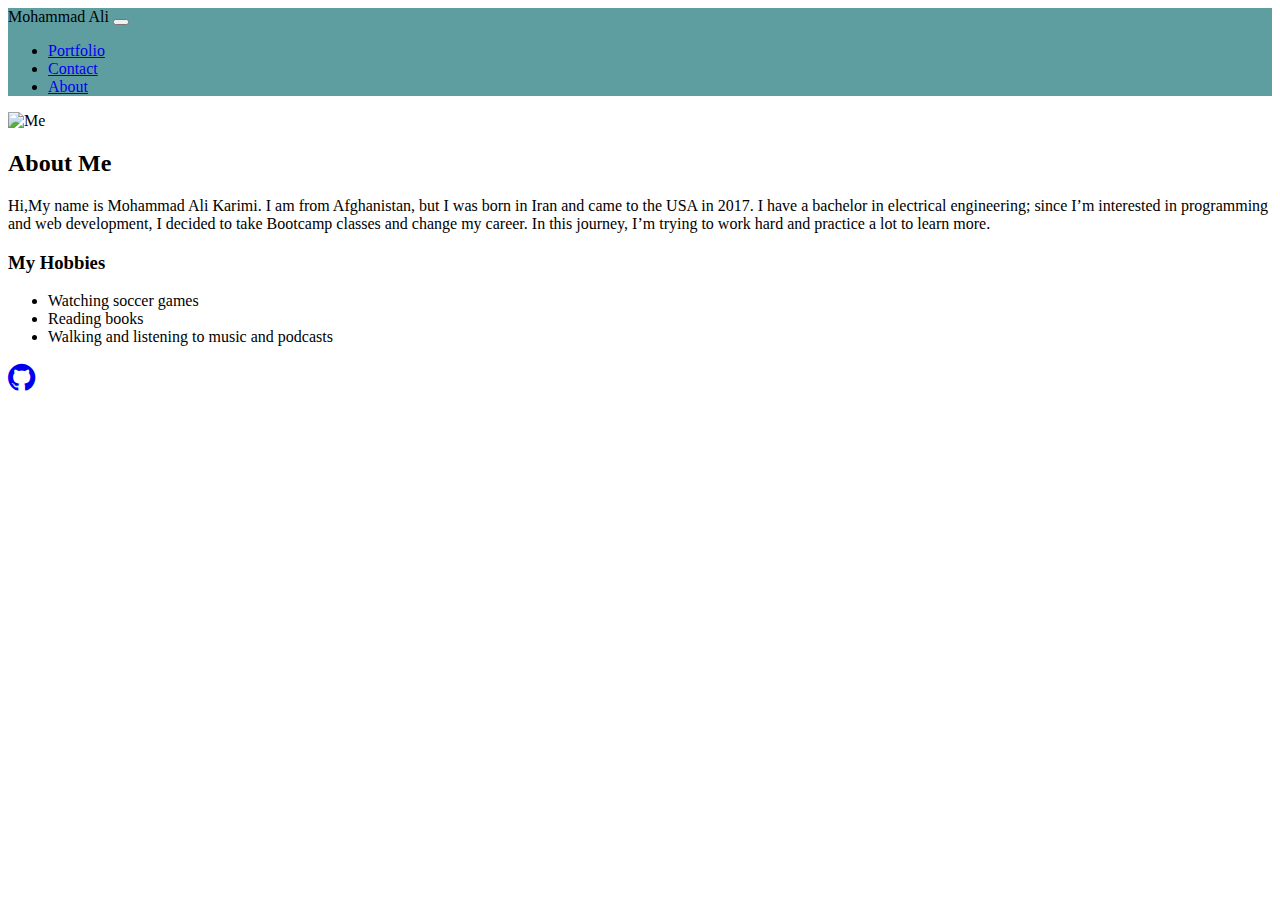
==== index.html @ 04e9d2ff "create Abut page" ====
<!DOCTYPE html>
<html lang="en">
  <head>
    <meta charset="UTF-8">
    <meta name="viewport" content="width=device-width, initial-scale=1.0">
    <title>About Me</title>
    <link rel="stylesheet" href="https://cdn.jsdelivr.net/npm/bootstrap@4.5.3/dist/css/bootstrap.min.css" integrity="sha384-TX8t27EcRE3e/ihU7zmQxVncDAy5uIKz4rEkgIXeMed4M0jlfIDPvg6uqKI2xXr2" crossorigin="anonymous">

    <link rel="stylesheet" href="https://stackpath.bootstrapcdn.com/font-awesome/4.7.0/css/font-awesome.min.css">
    
    <link rel="stylesheet" href="style.css">
  </head>
  <body>
    <nav class="navbar navbar-expand-lg navbar-dark" style="background-color: cadetblue;">
      <span class="navbar-brand mb-0 h1">Mohammad Ali</span> 
      <button class="navbar-toggler" type="button" data-toggle="collapse" data-target="#navbarNav" aria-controls="navbarNav"    aria-expanded="false" aria-label="Toggle navigation">
      <span class="navbar-toggler-icon"></span>
      </button>
      <div class="collapse navbar-collapse" id="navbarNav">
        <ul class="navbar-nav">
          <li class="nav-item active">
            <a class="nav-link" href="#">Portfolio</a>
          </li>
          <li class="nav-item">
            <a class="nav-link" href="#">Contact</a>
          </li>
          <li class="nav-item">
            <a class="nav-link" href="#">About</a>
          </li>
        </ul>
      </div>
    </nav>

    <div class="container mt-5">

      <div class="row mb-3">
        <div class="col-md-4">
          <img src="assets/Images/DSC_1142.JPG" alt="Me" class="img-fluid" > 
        </div>
        <div class="col-md-8">
          <h2>About Me</h2>
          <p>Hi,My name is Mohammad Ali Karimi. I am from Afghanistan, but I was born in Iran and came to the USA in 2017. I have a bachelor in electrical engineering; since I’m interested in programming and web development, I decided to take Bootcamp classes and change my career. In this journey, I’m trying to work hard and practice a lot to learn more.
          </p>
        </div>
      </div>
      
      <div class="row mb-3">
        <div class="col-md-12">
          <h3>My Hobbies</h3>
          <div>
            <ul>
              <li>Watching soccer games</li>
              <li>Reading books</li>
              <li>Walking and listening to music and podcasts</li>
            </ul>
          </div>
        </div>
      </div>

    </div> <!-- /.container -->

    <div class="container-fluid bg-dark p-1 text-light text-center">
      <a href="https://github.com/karimi65" target="_blank" title="Mohammad-Ali's Github Account">
          <i class="fa fa-github fa-2x" aria-hidden="true"></i>
      </a>
  </div>  


      
  </body>
</html>
---- style.css ----
body {
    background-image: url();
    background-size: cover;
}


.contact {
    background: rgba(0, 0, 0, .6);
    color: white;
    margin-top: 100px;
    padding: 20px;
}
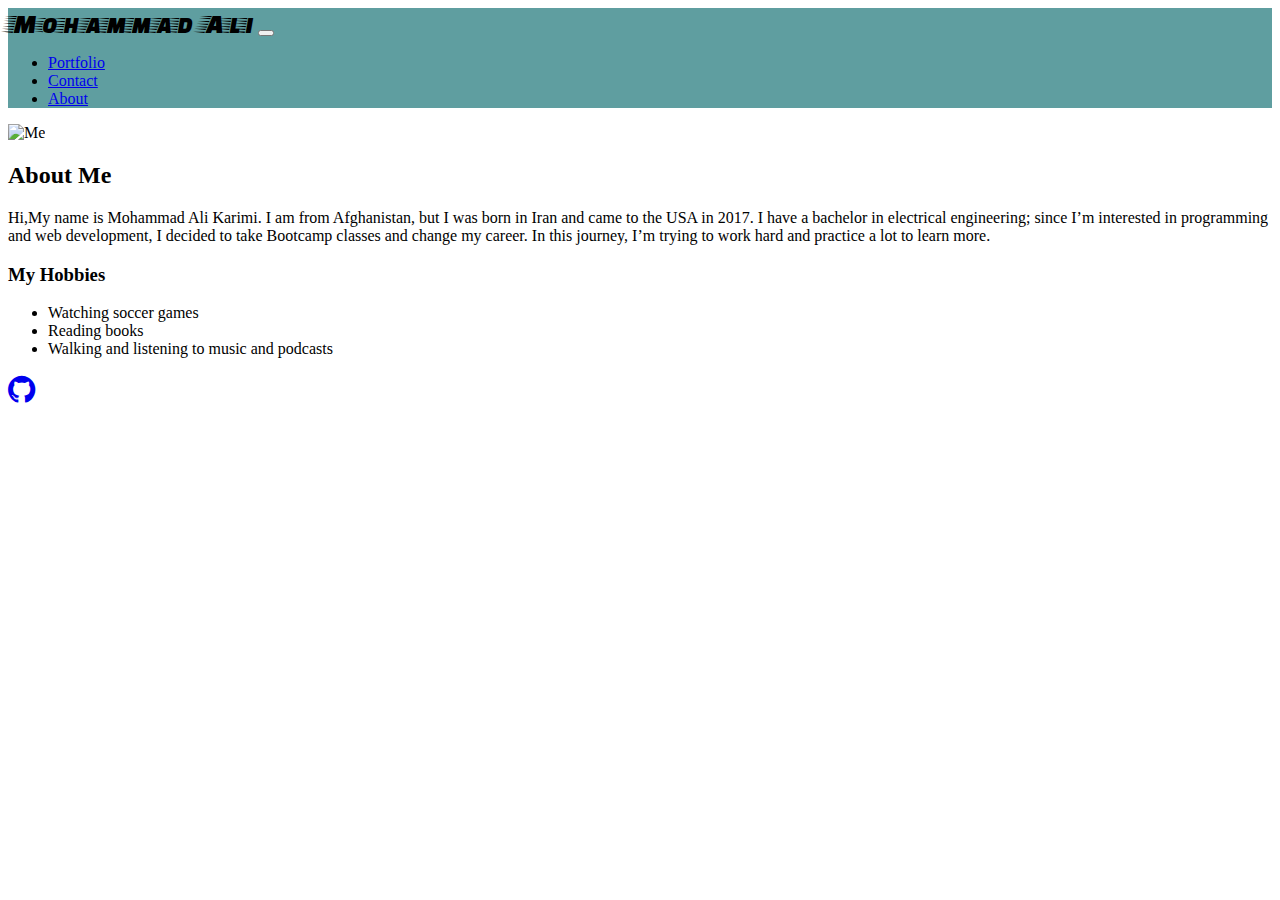
==== commit 27cdd1eb: "google-font for navbar-brand" ====
--- a/index.html
+++ b/index.html
@@ -7,31 +7,34 @@
     <link rel="stylesheet" href="https://cdn.jsdelivr.net/npm/bootstrap@4.5.3/dist/css/bootstrap.min.css" integrity="sha384-TX8t27EcRE3e/ihU7zmQxVncDAy5uIKz4rEkgIXeMed4M0jlfIDPvg6uqKI2xXr2" crossorigin="anonymous">
 
     <link rel="stylesheet" href="https://stackpath.bootstrapcdn.com/font-awesome/4.7.0/css/font-awesome.min.css">
+
+    <link rel="preconnect" href="https://fonts.gstatic.com">
+<link href="https://fonts.googleapis.com/css2?family=Faster+One&display=swap" rel="stylesheet">
     
     <link rel="stylesheet" href="style.css">
   </head>
   <body>
     <nav class="navbar navbar-expand-lg navbar-dark" style="background-color: cadetblue;">
-      <span class="navbar-brand mb-0 h1">Mohammad Ali</span> 
+      <span class="navbar-brand mb-0 h1" id="brand">Mohammad Ali</span> 
       <button class="navbar-toggler" type="button" data-toggle="collapse" data-target="#navbarNav" aria-controls="navbarNav"    aria-expanded="false" aria-label="Toggle navigation">
       <span class="navbar-toggler-icon"></span>
       </button>
       <div class="collapse navbar-collapse" id="navbarNav">
         <ul class="navbar-nav">
           <li class="nav-item active">
-            <a class="nav-link" href="#">Portfolio</a>
+            <a class="nav-link" href="portfolio.html">Portfolio</a>
           </li>
           <li class="nav-item">
-            <a class="nav-link" href="#">Contact</a>
+            <a class="nav-link" href="contact.html">Contact</a>
           </li>
           <li class="nav-item">
-            <a class="nav-link" href="#">About</a>
+            <a class="nav-link" href="#my-info">About</a>
           </li>
         </ul>
       </div>
     </nav>
 
-    <div class="container mt-5">
+    <div class="container mt-5" id="my-info">
 
       <div class="row mb-3">
         <div class="col-md-4">
--- a/style.css
+++ b/style.css
@@ -1,6 +1,11 @@
 body {
     background-image: url();
     background-size: cover;
+}
+
+#brand {
+    font-family: 'Faster One', cursive;
+    font-size: 28px;
 }
 
 
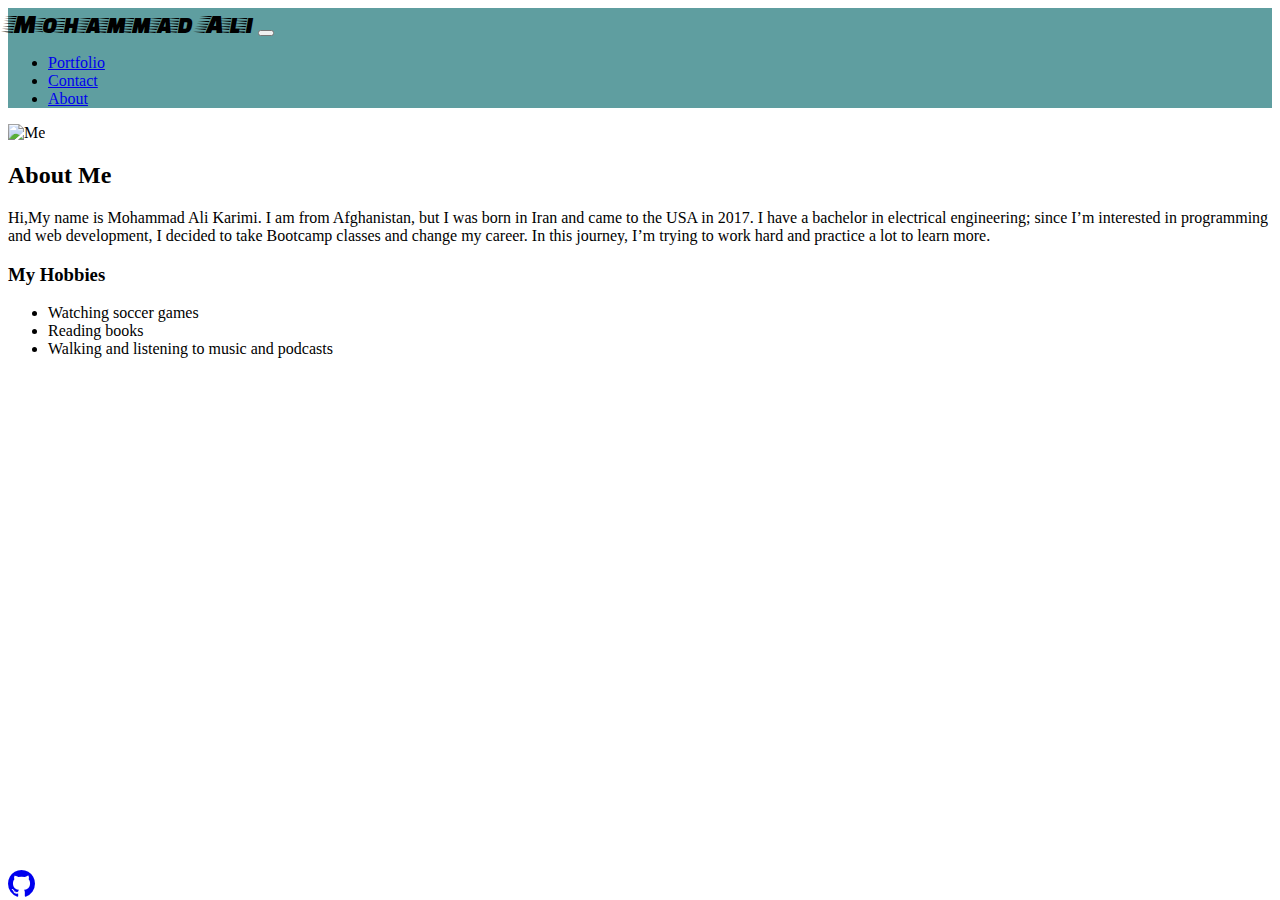
==== commit 15bc7212: "fixed footer" ====
--- a/index.html
+++ b/index.html
@@ -47,7 +47,7 @@
         </div>
       </div>
       
-      <div class="row mb-3">
+      <div class="row mb-5">
         <div class="col-md-12">
           <h3>My Hobbies</h3>
           <div>
@@ -62,13 +62,11 @@
 
     </div> <!-- /.container -->
 
-    <div class="container-fluid bg-dark p-1 text-light text-center">
+    <footer class="container-fluid bg-dark p-1 text-light text-center">
       <a href="https://github.com/karimi65" target="_blank" title="Mohammad-Ali's Github Account">
-          <i class="fa fa-github fa-2x" aria-hidden="true"></i>
+      <i class="fa fa-github fa-2x" aria-hidden="true"></i>
       </a>
-  </div>  
-
-
-      
+    </footer>  
+     
   </body>
 </html>--- a/style.css
+++ b/style.css
@@ -15,3 +15,8 @@
     margin-top: 100px;
     padding: 20px;
 }
+
+footer {
+   position: fixed;
+   bottom: 0;
+}
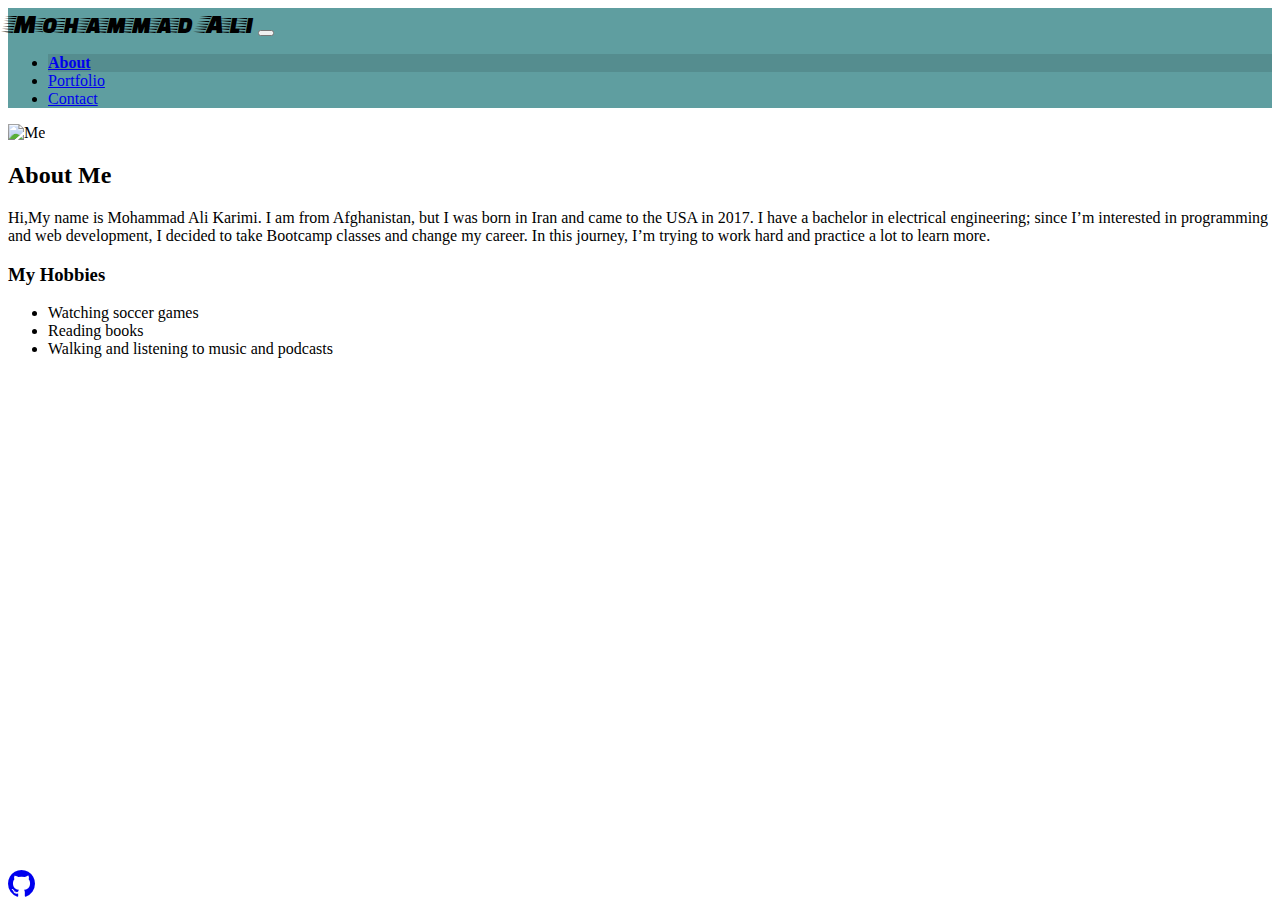
==== commit 1639ddeb: "update navbar" ====
--- a/index.html
+++ b/index.html
@@ -15,20 +15,20 @@
   </head>
   <body>
     <nav class="navbar navbar-expand-lg navbar-dark" style="background-color: cadetblue;">
-      <span class="navbar-brand mb-0 h1" id="brand">Mohammad Ali</span> 
+      <span class="navbar-brand mb-0" id="brand">Mohammad Ali</span> 
       <button class="navbar-toggler" type="button" data-toggle="collapse" data-target="#navbarNav" aria-controls="navbarNav"    aria-expanded="false" aria-label="Toggle navigation">
       <span class="navbar-toggler-icon"></span>
       </button>
       <div class="collapse navbar-collapse" id="navbarNav">
         <ul class="navbar-nav">
           <li class="nav-item active">
-            <a class="nav-link" href="portfolio.html">Portfolio</a>
+            <a class="nav-link" href="index.html">About</a>
           </li>
           <li class="nav-item">
+            <a class="nav-link" href="portfolio.html">Portfolio</a>
+          </li>  
+          <li class="nav-item">
             <a class="nav-link" href="contact.html">Contact</a>
-          </li>
-          <li class="nav-item">
-            <a class="nav-link" href="#my-info">About</a>
           </li>
         </ul>
       </div>
--- a/style.css
+++ b/style.css
@@ -20,3 +20,12 @@
    position: fixed;
    bottom: 0;
 }
+
+a:hover {
+    background-color: rgb(88, 194, 176);
+}
+.active {
+    font-weight: bold;
+    background-color: rgba(0, 0, 0, .1);
+}
+
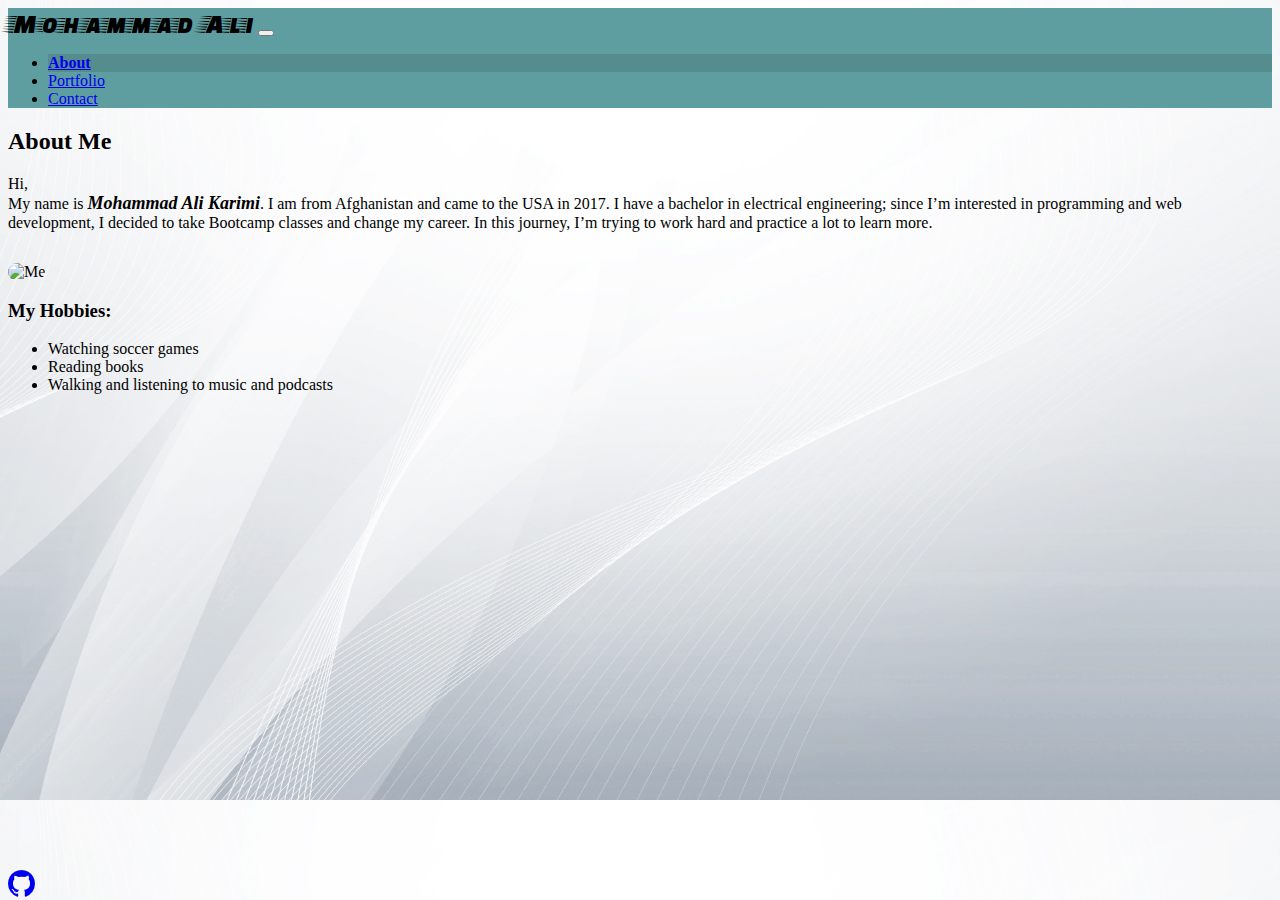
==== commit bfc77a99: "add styles" ====
--- a/index.html
+++ b/index.html
@@ -13,7 +13,7 @@
     
     <link rel="stylesheet" href="style.css">
   </head>
-  <body>
+  <body id="about">
     <nav class="navbar navbar-expand-lg navbar-dark" style="background-color: cadetblue;">
       <span class="navbar-brand mb-0" id="brand">Mohammad Ali</span> 
       <button class="navbar-toggler" type="button" data-toggle="collapse" data-target="#navbarNav" aria-controls="navbarNav"    aria-expanded="false" aria-label="Toggle navigation">
@@ -37,19 +37,21 @@
     <div class="container mt-5" id="my-info">
 
       <div class="row mb-3">
-        <div class="col-md-4">
-          <img src="assets/Images/DSC_1142.JPG" alt="Me" class="img-fluid" > 
-        </div>
-        <div class="col-md-8">
+        <div class="col-md-6">
           <h2>About Me</h2>
-          <p>Hi,My name is Mohammad Ali Karimi. I am from Afghanistan, but I was born in Iran and came to the USA in 2017. I have a bachelor in electrical engineering; since I’m interested in programming and web development, I decided to take Bootcamp classes and change my career. In this journey, I’m trying to work hard and practice a lot to learn more.
+          <p>Hi,<br>
+            My name is <span id="name">Mohammad Ali Karimi</span>. I am from Afghanistan and came to the USA in 2017. I have a bachelor in electrical engineering; since I’m interested in programming and web development, I decided to take Bootcamp classes and change my career. In this journey, I’m trying to work hard and practice a lot to learn more.
           </p>
         </div>
+
+        <div class="col-md-6">
+          <img src="assets/Images/DSC_1142.JPG" alt="Me" class="img-fluid" width="400px" height="400px" id="me">
+        </div>
       </div>
-      
-      <div class="row mb-5">
+
+      <div class="row mb-5 mt-5">
         <div class="col-md-12">
-          <h3>My Hobbies</h3>
+          <h3>My Hobbies:</h3>
           <div>
             <ul>
               <li>Watching soccer games</li>
--- a/style.css
+++ b/style.css
@@ -1,24 +1,19 @@
-body {
+
+#connect {
     background-image: url();
-    background-size: cover;
+    background-size: cover; 
 }
+
+h2, h3 {
+    font-family: Georgia, 'Times New Roman', Times, serif;
+}
+
+
+                 /* styles for navbar */
 
 #brand {
     font-family: 'Faster One', cursive;
     font-size: 28px;
-}
-
-
-.contact {
-    background: rgba(0, 0, 0, .6);
-    color: white;
-    margin-top: 100px;
-    padding: 20px;
-}
-
-footer {
-   position: fixed;
-   bottom: 0;
 }
 
 a:hover {
@@ -29,3 +24,36 @@
     background-color: rgba(0, 0, 0, .1);
 }
 
+                 /* for contact page */
+
+.contact {
+    background: rgba(0, 0, 0, .6);
+    color: white;
+    margin-top: 100px;
+    padding: 20px;
+}
+
+                   /* for About page */
+
+#about {
+background-image: url(assets/Images/bgab.jpg);
+background-size: cover;
+}
+
+footer {
+   position: fixed;
+   bottom: 0;
+}
+
+#name {
+    font-weight: bold;
+    font-style: italic;
+    font-family: 'Times New Roman', Times, sans-serif;
+    font-size: 18px;
+}
+
+#me {
+    border-radius: 300px;
+    margin-top: 15px;
+}
+
